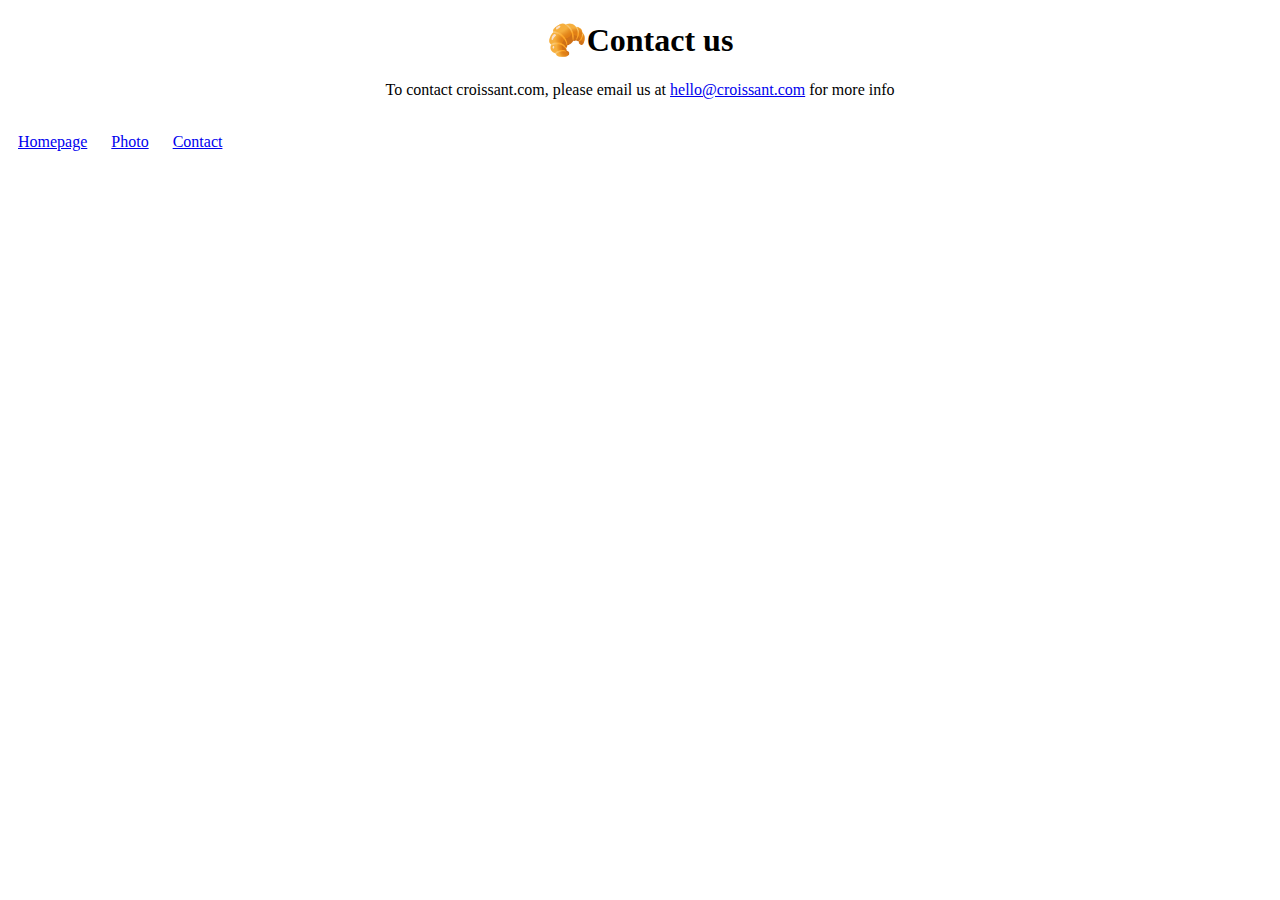
==== contact.html @ 313ab2ce "pages formation" ====
<!DOCTYPE html>
<html lang="en">
  <head>
    <meta charset="UTF-8" />
    <meta http-equiv="X-UA-Compatible" content="IE=edge" />
    <meta name="viewport" content="width=device-width, initial-scale=1.0" />
    <title>Document</title>
    <link rel="stylesheet" href="src/styles.css"/>
  </head>
  <body>
    <h1>🥐Contact us</h1>
    <p>To contact croissant.com, please email us at <a href = "mailto:hello@croissant.com" class ="email-link">hello@croissant.com</a> for more info</p>
 </br>
<a href = "index.html" class = "c-links">Homepage</a>
<a href = "photo.html" class = "c-links">Photo</a>
<a href = "contact.html" class = "c-links">Contact</a>
</body>
</html>
---- src/styles.css ----
h1 {
  text-align: center;
}
p {
  text-align: center;
}
.c-links {
  margin: 10px;
  text-align: center;
}
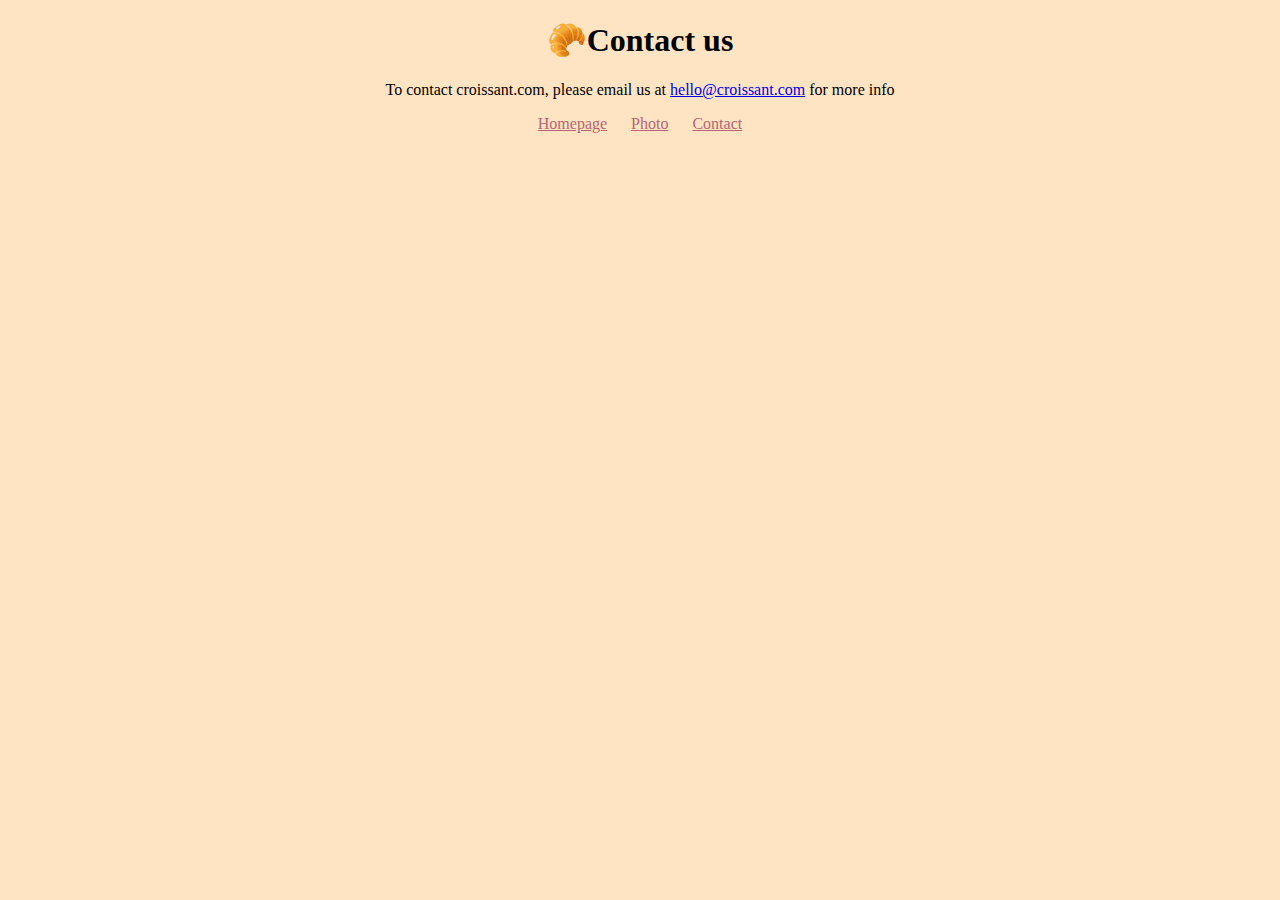
==== commit 27195f1f: "final editing" ====
--- a/contact.html
+++ b/contact.html
@@ -5,14 +5,21 @@
     <meta http-equiv="X-UA-Compatible" content="IE=edge" />
     <meta name="viewport" content="width=device-width, initial-scale=1.0" />
     <title>Document</title>
-    <link rel="stylesheet" href="src/styles.css"/>
+    <link rel="stylesheet" href="src/styles.css" />
   </head>
   <body>
     <h1>🥐Contact us</h1>
-    <p>To contact croissant.com, please email us at <a href = "mailto:hello@croissant.com" class ="email-link">hello@croissant.com</a> for more info</p>
- </br>
-<a href = "index.html" class = "c-links">Homepage</a>
-<a href = "photo.html" class = "c-links">Photo</a>
-<a href = "contact.html" class = "c-links">Contact</a>
-</body>
+    <p>
+      To contact croissant.com, please email us at
+      <a href="mailto:hello@croissant.com" class="email-link"
+        >hello@croissant.com</a
+      >
+      for more info
+    </p>
+    <footer>
+      <a href="index.html">Homepage</a>
+      <a href="photo.html">Photo</a>
+      <a href="contact.html">Contact</a>
+    </footer>
+  </body>
 </html>
--- a/src/styles.css
+++ b/src/styles.css
@@ -1,10 +1,23 @@
+body {
+  background-color: bisque;
+}
 h1 {
   text-align: center;
 }
 p {
   text-align: center;
 }
-.c-links {
-  margin: 10px;
+footer {
   text-align: center;
 }
+footer a {
+  margin: 10px;
+  color: rgb(182, 101, 114);
+}
+.cro-photo {
+  max-width: 40%;
+  border-radius: 10px;
+  display: block;
+  margin: 30px auto;
+  text-align: center;
+}
